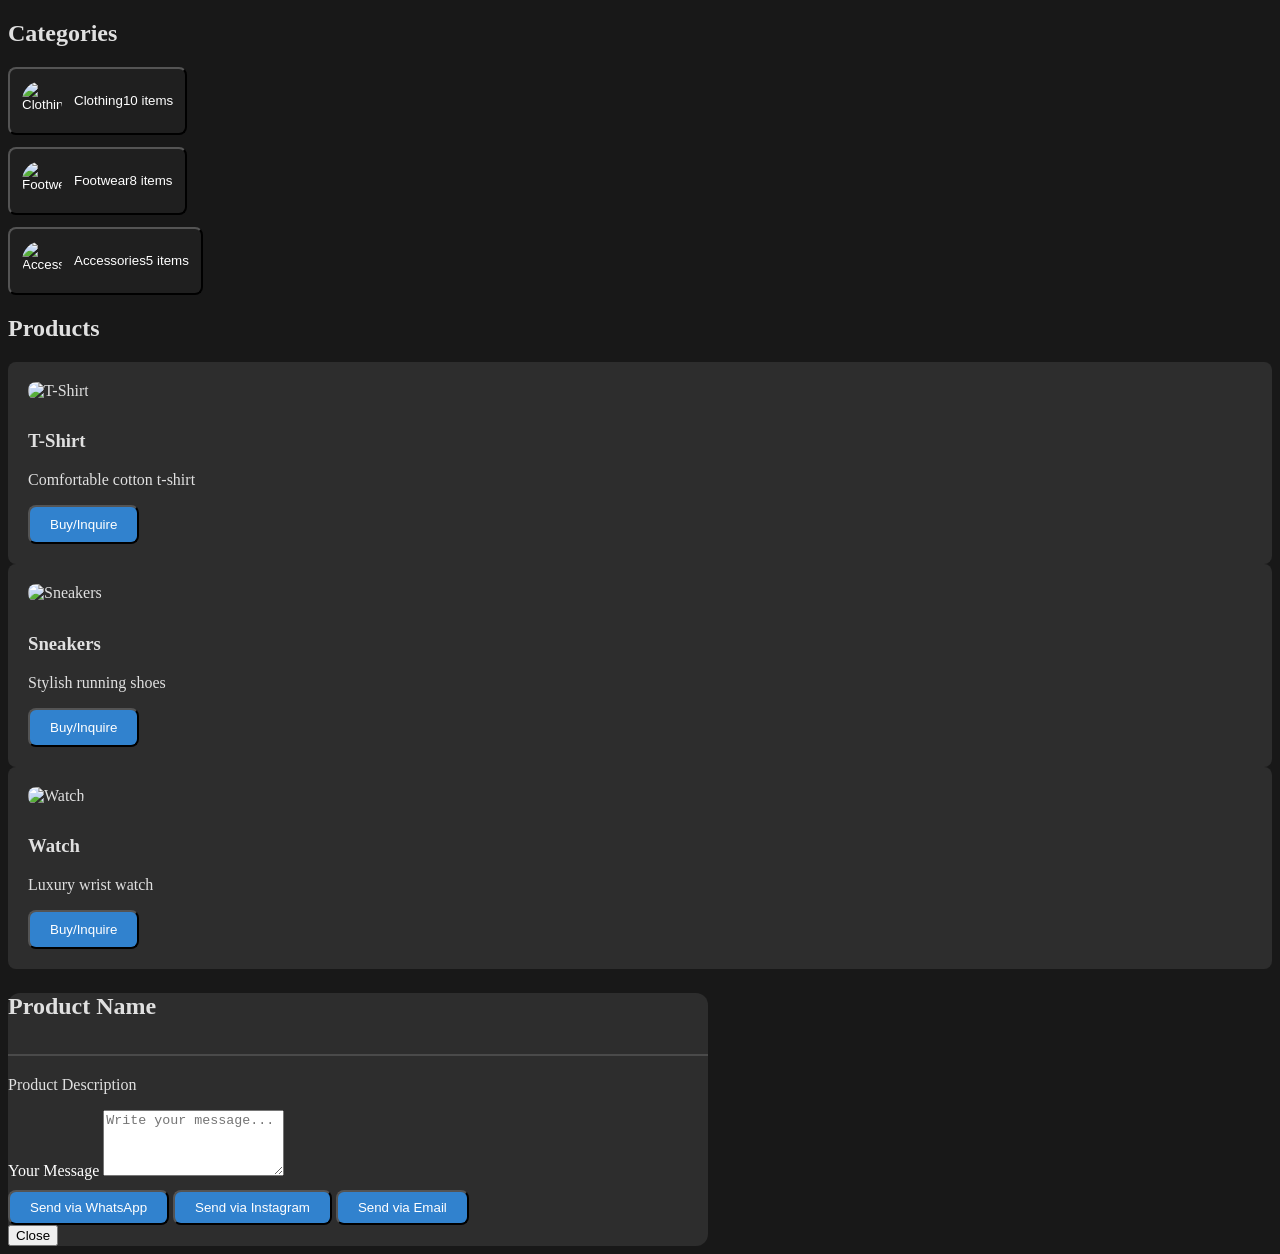
==== i.html @ 25216448 "create product page" ====
<!DOCTYPE html>
<html lang="en">
<head>
    <meta charset="UTF-8">
    <meta name="viewport" content="width=device-width, initial-scale=1.0">
    <title>E-commerce with Subcategories</title>
    <script src="https://cdn.tailwindcss.com"></script>
    <style>
        /* Skeleton loader animation */
        .skeleton-loader {
            background-color: #2d2d2d;
            animation: pulse 1.5s infinite ease-in-out;
        }
        @keyframes pulse {
            0% { background-color: #2d2d2d; }
            50% { background-color: #4a4a4a; }
            100% { background-color: #2d2d2d; }
        }

        /* Card skeleton */
        .skeleton-card {
            height: 300px;
            width: 100%;
            border-radius: 8px;
            margin-bottom: 16px;
        }

        /* Category button styles */
        .category-button {
            display: flex;
            align-items: center;
            background-color: #1f1f1f; /* Dark gray background */
            color: white;
            padding: 12px;
            margin-bottom: 12px;
            border-radius: 8px;
            cursor: pointer;
            transition: background-color 0.5s ease, transform 0.5s ease; /* Smooth transition */
        }

        .category-button:hover {
            background-color: #4a4a4a; /* Lighten gray on hover */
            transform: scale(1.05); /* Slightly enlarge on hover */
        }

        .category-button.active {
            background-color: #6B46C1; /* Purple for active state */
            transform: scale(1.05); /* Slightly enlarge when active */
        }

        .category-image {
            width: 40px;
            height: 40px;
            border-radius: 50%;
            margin-right: 12px;
        }

        .category-info {
            display: flex;
            justify-content: space-between;
            width: 100%;
        }

        /* Subcategory styling */
        .subcategory-button {
            display: flex;
            justify-content: center;
            align-items: center;
            background-color: #4A5568; /* Dark gray */
            color: white;
            padding: 12px;
            margin-bottom: 12px;
            border-radius: 25px; /* Rounded corners */
            cursor: pointer;
            transition: background-color 0.5s ease, transform 0.5s ease;
            width: 200px; /* Wide subcategories */
            text-align: center;
            font-size: 1rem;
        }

        .subcategory-button:hover {
            background-color: #3182CE; /* Blue on hover */
            transform: scale(1.05); /* Enlarges the button on hover */
        }

        .subcategory-button.active {
            background-color: #6B46C1; /* Purple when active */
        }

        /* Product grid styling */
        .product-card {
            background-color: #2d2d2d;
            border-radius: 8px;
            padding: 20px;
            transition: transform 0.3s ease;
        }

        .product-card:hover {
            transform: scale(1.05); /* Slightly enlarge on hover */
            background-color: #4a4a4a;
        }

        .product-image {
            width: 100%;
            height: 200px;
            object-fit: cover;
            border-radius: 8px;
            margin-bottom: 12px;
        }

        /* Body and text colors */
        body {
            background-color: #181818; /* Black background */
            color: #e0e0e0; /* Light gray text */
        }

        h2, h3 {
            color: #e0e0e0; /* Light gray headers */
        }

        .button {
            background-color: #3182CE; /* Blue background */
            color: white;
            padding: 10px 20px;
            border-radius: 8px;
            cursor: pointer;
            transition: background-color 0.5s ease;
        }

        .button:hover {
            background-color: #2563EB; /* Darker blue on hover */
        }

        .button:active {
            background-color: #1D4ED8; /* Active blue */
        }

        /* Modal Styles */
        #productModal {
            max-width: 700px;
            width: 100%;
            background-color: #2d2d2d;
            color: white;
            border-radius: 12px;
        }

        #productModal .modal-header {
            padding-bottom: 10px;
            border-bottom: 2px solid #4a4a4a;
            margin-bottom: 20px;
        }

        #productModal .modal-body {
            padding-bottom: 10px;
        }

        .modal-header h3 {
            color: #e0e0e0;
            font-size: 1.5rem;
        }

        .modal-body p {
            color: #e0e0e0;
        }

        .modal-footer button {
            background-color: #3182CE;
            color: white;
            padding: 8px 20px;
            border-radius: 8px;
            transition: background-color 0.3s ease;
        }

        .modal-footer button:hover {
            background-color: #2563EB;
        }
    </style>
</head>
<body>

    <div class="flex">
        <!-- Sidebar -->
        <div class="bg-gray-800 text-white w-64 p-6 fixed top-0 bottom-0 left-0">
            <h2 class="text-xl font-semibold mb-6">Categories</h2>

            <!-- Main Categories -->
            <div id="mainCategoryContainer">
                <!-- Main category buttons will be dynamically added here -->
            </div>

        </div>

        <!-- Main Content -->
        <div class="ml-64 p-6 flex-1">
            <h2 class="text-3xl font-semibold mb-6">Products</h2>

            <!-- Subcategory Buttons -->
            <div id="subcategoryContainer" class="flex flex-wrap gap-4 mb-6">
                <!-- Subcategory buttons will be dynamically added here -->
            </div>

            <!-- Product Grid -->
            <div id="productGrid" class="grid grid-cols-3 gap-6">
                <!-- Skeleton loader cards will be here -->
                <div class="skeleton-card skeleton-loader"></div>
                <div class="skeleton-card skeleton-loader"></div>
                <div class="skeleton-card skeleton-loader"></div>
                <div class="skeleton-card skeleton-loader"></div>
                <div class="skeleton-card skeleton-loader"></div>
                <div class="skeleton-card skeleton-loader"></div>
            </div>
        </div>
    </div>

    <!-- Product Modal -->
    <div id="productModal" class="fixed inset-0 flex items-center justify-center bg-black bg-opacity-50 hidden">
        <div class="bg-gray-800 p-6 rounded-lg w-full max-w-lg">
            <div class="modal-header">
                <h3 id="productName" class="text-xl font-semibold">Product Name</h3>
            </div>
            <div class="modal-body">
                <p id="productDescription">Product Description</p>
                <div class="mt-4">
                    <label for="userMessage" class="block text-gray-400">Your Message</label>
                    <textarea id="userMessage" class="w-full p-2 border border-gray-500 rounded" rows="4" placeholder="Write your message..."></textarea>
                </div>
            </div>
            <div class="modal-footer flex justify-between mt-6">
                <button onclick="sendMessage('whatsapp')" class="bg-green-500 text-white px-4 py-2 rounded">Send via WhatsApp</button>
                <button onclick="sendMessage('instagram')" class="bg-blue-500 text-white px-4 py-2 rounded">Send via Instagram</button>
                <button onclick="sendMessage('email')" class="bg-gray-500 text-white px-4 py-2 rounded">Send via Email</button>
            </div>
            <button onclick="closeModal()" class="mt-4 text-red-500">Close</button>
        </div>
    </div>

    <script>
        const products = [
            { name: "T-Shirt", description: "Comfortable cotton t-shirt", category: "Clothing", subcategory: "T-Shirts", image: "https://via.placeholder.com/400x200/0000FF/808080?text=T-Shirt", id: 1 },
            { name: "Sneakers", description: "Stylish running shoes", category: "Footwear", subcategory: "Sneakers", image: "https://via.placeholder.com/400x200/FF0000/FFFFFF?text=Sneakers", id: 2 },
            { name: "Watch", description: "Luxury wrist watch", category: "Accessories", subcategory: "Watches", image: "https://via.placeholder.com/400x200/000000/FFFFFF?text=Watch", id: 3 },
            // Add more products
        ];

        const categories = {
            "Clothing": {
                image: "https://via.placeholder.com/40/0000FF/FFFFFF?text=C",
                quantity: 10,
                subcategories: ["T-Shirts", "Jackets"]
            },
            "Footwear": {
                image: "https://via.placeholder.com/40/FF0000/FFFFFF?text=F",
                quantity: 8,
                subcategories: ["Sneakers", "Boots"]
            },
            "Accessories": {
                image: "https://via.placeholder.com/40/000000/FFFFFF?text=A",
                quantity: 5,
                subcategories: ["Watches", "Bags"]
            }
        };

        const mainCategoryContainer = document.getElementById('mainCategoryContainer');
        const subcategoryContainer = document.getElementById('subcategoryContainer');
        const productGrid = document.getElementById('productGrid');

        let selectedCategory = '';
        let selectedSubcategory = '';

        // Load main categories
        function loadMainCategories() {
            mainCategoryContainer.innerHTML = '';
            for (const category in categories) {
                const categoryButton = `
                    <button class="category-button ${selectedCategory === category ? 'active' : ''}" onclick="filterProducts('${category}')">
                        <img src="${categories[category].image}" alt="${category}" class="category-image">
                        <div class="category-info">
                            <span>${category}</span>
                            <span class="text-xs">${categories[category].quantity} items</span>
                        </div>
                    </button>
                `;
                mainCategoryContainer.innerHTML += categoryButton;
            }
        }

        // Load subcategories
        function loadSubcategories(category) {
            subcategoryContainer.innerHTML = '';
            if (category && categories[category].subcategories) {
                categories[category].subcategories.forEach(subcategory => {
                    const subcategoryButton = `
                        <button class="subcategory-button ${selectedSubcategory === subcategory ? 'active' : ''}" onclick="filterProducts('${category}', '${subcategory}')">
                            ${subcategory}
                        </button>
                    `;
                    subcategoryContainer.innerHTML += subcategoryButton;
                });
            }
        }

        // Filter products based on category and subcategory
        function filterProducts(category, subcategory = '') {
            selectedCategory = category;
            selectedSubcategory = subcategory;
            loadMainCategories();
            loadSubcategories(category);

            showSkeleton(true);

            setTimeout(() => {
                productGrid.innerHTML = '';

                const filteredProducts = products.filter(product => {
                    return (category ? product.category === category : true) &&
                           (subcategory ? product.subcategory === subcategory : true);
                });

                filteredProducts.forEach(product => {
                    const productCard = `
                        <div class="product-card">
                            <img src="${product.image}" alt="${product.name}" class="product-image">
                            <h3 class="text-lg font-semibold">${product.name}</h3>
                            <p class="text-sm text-gray-400">${product.description}</p>
                            <button onclick="openProductModal(${product.id})" class="button">Buy/Inquire</button>
                        </div>
                    `;
                    productGrid.innerHTML += productCard;
                });

                showSkeleton(false);
            }, 1000);
        }

        // Show skeleton loader
        function showSkeleton(isLoading) {
            if (isLoading) {
                productGrid.innerHTML = '';
                for (let i = 0; i < 6; i++) {
                    productGrid.innerHTML += '<div class="skeleton-card skeleton-loader"></div>';
                }
            }
        }

        // Open Product Modal
        function openProductModal(productId) {
            const product = products.find(p => p.id === productId);
            document.getElementById('productName').textContent = product.name;
            document.getElementById('productDescription').textContent = product.description;
            document.getElementById('productModal').classList.remove('hidden');
        }

        // Close Product Modal
        function closeModal() {
            document.getElementById('productModal').classList.add('hidden');
        }

        // Simulate sending message via different channels
        function sendMessage(channel) {
            alert(`Sending message via ${channel}`);
        }

        // Initialize
        loadMainCategories();
        filterProducts('');
    </script>
</body>
</html>
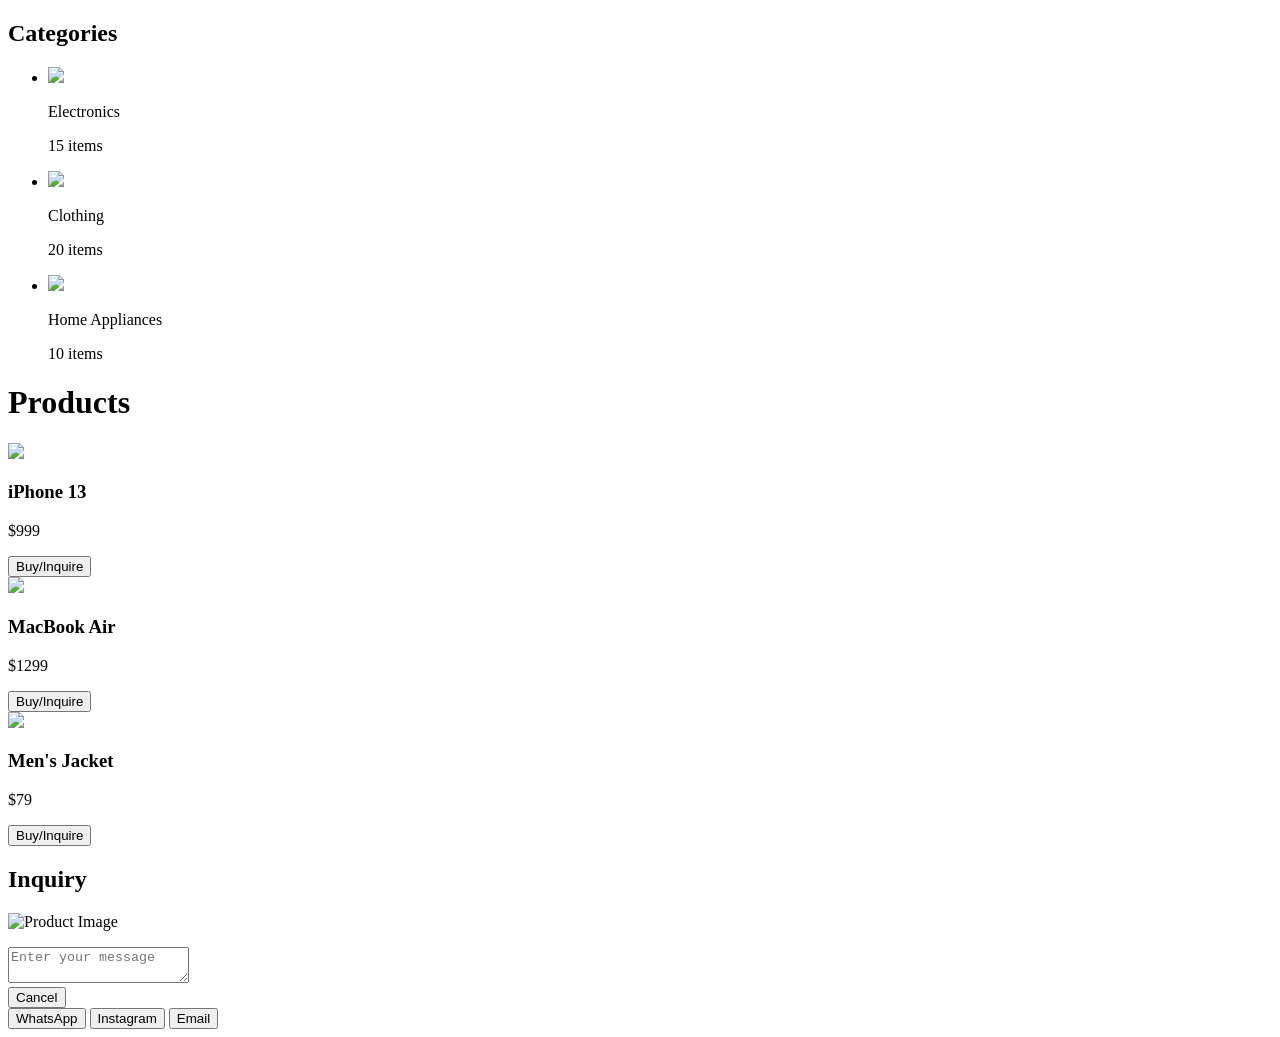
==== commit 982d4e98: "update i.html" ====
--- a/i.html
+++ b/i.html
@@ -1,368 +1,180 @@
 <!DOCTYPE html>
 <html lang="en">
+
 <head>
     <meta charset="UTF-8">
     <meta name="viewport" content="width=device-width, initial-scale=1.0">
-    <title>E-commerce with Subcategories</title>
+    <title>E-Commerce Store</title>
     <script src="https://cdn.tailwindcss.com"></script>
     <style>
-        /* Skeleton loader animation */
-        .skeleton-loader {
-            background-color: #2d2d2d;
-            animation: pulse 1.5s infinite ease-in-out;
-        }
-        @keyframes pulse {
-            0% { background-color: #2d2d2d; }
-            50% { background-color: #4a4a4a; }
-            100% { background-color: #2d2d2d; }
+        .skeleton {
+            background: linear-gradient(90deg, rgba(255, 255, 255, 0.1) 25%, rgba(255, 255, 255, 0.2) 50%, rgba(255, 255, 255, 0.1) 75%);
+            background-size: 200% 100%;
+            animation: shimmer 1.5s infinite linear;
         }
 
-        /* Card skeleton */
-        .skeleton-card {
-            height: 300px;
-            width: 100%;
-            border-radius: 8px;
-            margin-bottom: 16px;
+        @keyframes shimmer {
+            0% {
+                background-position: -200% 0;
+            }
+
+            100% {
+                background-position: 200% 0;
+            }
         }
 
-        /* Category button styles */
-        .category-button {
-            display: flex;
-            align-items: center;
-            background-color: #1f1f1f; /* Dark gray background */
+        .active {
+            background-color: #6B46C1;
             color: white;
-            padding: 12px;
-            margin-bottom: 12px;
-            border-radius: 8px;
-            cursor: pointer;
-            transition: background-color 0.5s ease, transform 0.5s ease; /* Smooth transition */
-        }
-
-        .category-button:hover {
-            background-color: #4a4a4a; /* Lighten gray on hover */
-            transform: scale(1.05); /* Slightly enlarge on hover */
-        }
-
-        .category-button.active {
-            background-color: #6B46C1; /* Purple for active state */
-            transform: scale(1.05); /* Slightly enlarge when active */
-        }
-
-        .category-image {
-            width: 40px;
-            height: 40px;
-            border-radius: 50%;
-            margin-right: 12px;
-        }
-
-        .category-info {
-            display: flex;
-            justify-content: space-between;
-            width: 100%;
-        }
-
-        /* Subcategory styling */
-        .subcategory-button {
-            display: flex;
-            justify-content: center;
-            align-items: center;
-            background-color: #4A5568; /* Dark gray */
-            color: white;
-            padding: 12px;
-            margin-bottom: 12px;
-            border-radius: 25px; /* Rounded corners */
-            cursor: pointer;
-            transition: background-color 0.5s ease, transform 0.5s ease;
-            width: 200px; /* Wide subcategories */
-            text-align: center;
-            font-size: 1rem;
-        }
-
-        .subcategory-button:hover {
-            background-color: #3182CE; /* Blue on hover */
-            transform: scale(1.05); /* Enlarges the button on hover */
-        }
-
-        .subcategory-button.active {
-            background-color: #6B46C1; /* Purple when active */
-        }
-
-        /* Product grid styling */
-        .product-card {
-            background-color: #2d2d2d;
-            border-radius: 8px;
-            padding: 20px;
-            transition: transform 0.3s ease;
-        }
-
-        .product-card:hover {
-            transform: scale(1.05); /* Slightly enlarge on hover */
-            background-color: #4a4a4a;
-        }
-
-        .product-image {
-            width: 100%;
-            height: 200px;
-            object-fit: cover;
-            border-radius: 8px;
-            margin-bottom: 12px;
-        }
-
-        /* Body and text colors */
-        body {
-            background-color: #181818; /* Black background */
-            color: #e0e0e0; /* Light gray text */
-        }
-
-        h2, h3 {
-            color: #e0e0e0; /* Light gray headers */
-        }
-
-        .button {
-            background-color: #3182CE; /* Blue background */
-            color: white;
-            padding: 10px 20px;
-            border-radius: 8px;
-            cursor: pointer;
-            transition: background-color 0.5s ease;
-        }
-
-        .button:hover {
-            background-color: #2563EB; /* Darker blue on hover */
-        }
-
-        .button:active {
-            background-color: #1D4ED8; /* Active blue */
-        }
-
-        /* Modal Styles */
-        #productModal {
-            max-width: 700px;
-            width: 100%;
-            background-color: #2d2d2d;
-            color: white;
-            border-radius: 12px;
-        }
-
-        #productModal .modal-header {
-            padding-bottom: 10px;
-            border-bottom: 2px solid #4a4a4a;
-            margin-bottom: 20px;
-        }
-
-        #productModal .modal-body {
-            padding-bottom: 10px;
-        }
-
-        .modal-header h3 {
-            color: #e0e0e0;
-            font-size: 1.5rem;
-        }
-
-        .modal-body p {
-            color: #e0e0e0;
-        }
-
-        .modal-footer button {
-            background-color: #3182CE;
-            color: white;
-            padding: 8px 20px;
-            border-radius: 8px;
-            transition: background-color 0.3s ease;
-        }
-
-        .modal-footer button:hover {
-            background-color: #2563EB;
         }
     </style>
 </head>
-<body>
 
-    <div class="flex">
+<body class="bg-black text-white">
+    <div class="flex h-screen">
         <!-- Sidebar -->
-        <div class="bg-gray-800 text-white w-64 p-6 fixed top-0 bottom-0 left-0">
-            <h2 class="text-xl font-semibold mb-6">Categories</h2>
-
-            <!-- Main Categories -->
-            <div id="mainCategoryContainer">
-                <!-- Main category buttons will be dynamically added here -->
-            </div>
-
-        </div>
+        <aside class="w-64 bg-gray-900 p-4">
+            <h2 class="text-purple-500 text-xl font-bold mb-4">Categories</h2>
+            <ul id="categoryList" class="space-y-2"></ul>
+        </aside>
 
         <!-- Main Content -->
-        <div class="ml-64 p-6 flex-1">
-            <h2 class="text-3xl font-semibold mb-6">Products</h2>
+        <main class="flex-1 p-6">
+            <h1 class="text-2xl font-bold mb-4">Products</h1>
+            <div id="subcategoryButtons" class="flex space-x-2 mb-4"></div>
+            <div id="productGrid" class="grid grid-cols-1 md:grid-cols-3 gap-4"></div>
+        </main>
+    </div>
 
-            <!-- Subcategory Buttons -->
-            <div id="subcategoryContainer" class="flex flex-wrap gap-4 mb-6">
-                <!-- Subcategory buttons will be dynamically added here -->
+    <!-- Modal -->
+    <div id="modal" class="fixed inset-0 bg-black bg-opacity-50 flex items-center justify-center hidden">
+        <div class="bg-gray-900 p-6 rounded-lg w-96">
+            <h2 class="text-xl font-bold text-white">Inquiry</h2>
+            <!-- Product Image -->
+            <img id="modalProductImage" class="w-full h-32 object-cover mb-4 rounded" alt="Product Image">
+            <p id="modalProductName" class="text-gray-300 my-2"></p>
+            <textarea id="modalMessage" class="w-full p-2 bg-gray-800 rounded text-white"
+                placeholder="Enter your message"></textarea>
+            <div class="flex justify-between space-x-2 mt-4">
+                <button class="bg-gray-700 px-4 py-2 rounded" onclick="closeModal()">Cancel</button>
             </div>
-
-            <!-- Product Grid -->
-            <div id="productGrid" class="grid grid-cols-3 gap-6">
-                <!-- Skeleton loader cards will be here -->
-                <div class="skeleton-card skeleton-loader"></div>
-                <div class="skeleton-card skeleton-loader"></div>
-                <div class="skeleton-card skeleton-loader"></div>
-                <div class="skeleton-card skeleton-loader"></div>
-                <div class="skeleton-card skeleton-loader"></div>
-                <div class="skeleton-card skeleton-loader"></div>
+            <div class="flex justify-between space-x-2 mt-2">
+                <button class="bg-green-500 px-4 py-2 rounded" onclick="sendViaWhatsApp()">WhatsApp</button>
+                <button class="bg-blue-500 px-4 py-2 rounded" onclick="sendViaInstagram()">Instagram</button>
+                <button class="bg-red-500 px-4 py-2 rounded" onclick="sendViaEmail()">Email</button>
             </div>
         </div>
     </div>
 
-    <!-- Product Modal -->
-    <div id="productModal" class="fixed inset-0 flex items-center justify-center bg-black bg-opacity-50 hidden">
-        <div class="bg-gray-800 p-6 rounded-lg w-full max-w-lg">
-            <div class="modal-header">
-                <h3 id="productName" class="text-xl font-semibold">Product Name</h3>
-            </div>
-            <div class="modal-body">
-                <p id="productDescription">Product Description</p>
-                <div class="mt-4">
-                    <label for="userMessage" class="block text-gray-400">Your Message</label>
-                    <textarea id="userMessage" class="w-full p-2 border border-gray-500 rounded" rows="4" placeholder="Write your message..."></textarea>
-                </div>
-            </div>
-            <div class="modal-footer flex justify-between mt-6">
-                <button onclick="sendMessage('whatsapp')" class="bg-green-500 text-white px-4 py-2 rounded">Send via WhatsApp</button>
-                <button onclick="sendMessage('instagram')" class="bg-blue-500 text-white px-4 py-2 rounded">Send via Instagram</button>
-                <button onclick="sendMessage('email')" class="bg-gray-500 text-white px-4 py-2 rounded">Send via Email</button>
-            </div>
-            <button onclick="closeModal()" class="mt-4 text-red-500">Close</button>
-        </div>
-    </div>
-
     <script>
+        const categories = {
+            "Electronics": { quantity: 15, subcategories: ["Phones", "Laptops", "Accessories"], image: "electronics.jpg" },
+            "Clothing": { quantity: 20, subcategories: ["Men", "Women", "Kids"], image: "clothing.jpg" },
+            "Home Appliances": { quantity: 10, subcategories: ["Kitchen", "Living Room", "Bathroom"], image: "home.jpg" }
+        };
         const products = [
-            { name: "T-Shirt", description: "Comfortable cotton t-shirt", category: "Clothing", subcategory: "T-Shirts", image: "https://via.placeholder.com/400x200/0000FF/808080?text=T-Shirt", id: 1 },
-            { name: "Sneakers", description: "Stylish running shoes", category: "Footwear", subcategory: "Sneakers", image: "https://via.placeholder.com/400x200/FF0000/FFFFFF?text=Sneakers", id: 2 },
-            { name: "Watch", description: "Luxury wrist watch", category: "Accessories", subcategory: "Watches", image: "https://via.placeholder.com/400x200/000000/FFFFFF?text=Watch", id: 3 },
-            // Add more products
+            { id: 1, name: "iPhone 13", category: "Electronics", subcategory: "Phones", price: "$999", image: "iphone.jpg", link: "https://example.com/iphone13" },
+            { id: 2, name: "MacBook Air", category: "Electronics", subcategory: "Laptops", price: "$1299", image: "macbook.jpg", link: "https://example.com/macbookair" },
+            { id: 3, name: "Men's Jacket", category: "Clothing", subcategory: "Men", price: "$79", image: "jacket.jpg", link: "https://example.com/jacket" }
         ];
 
-        const categories = {
-            "Clothing": {
-                image: "https://via.placeholder.com/40/0000FF/FFFFFF?text=C",
-                quantity: 10,
-                subcategories: ["T-Shirts", "Jackets"]
-            },
-            "Footwear": {
-                image: "https://via.placeholder.com/40/FF0000/FFFFFF?text=F",
-                quantity: 8,
-                subcategories: ["Sneakers", "Boots"]
-            },
-            "Accessories": {
-                image: "https://via.placeholder.com/40/000000/FFFFFF?text=A",
-                quantity: 5,
-                subcategories: ["Watches", "Bags"]
-            }
+        const contact = {
+            whatsapp: "1234567890",
+            instagram: "seller_instagram",
+            email: "seller@example.com"
         };
 
-        const mainCategoryContainer = document.getElementById('mainCategoryContainer');
-        const subcategoryContainer = document.getElementById('subcategoryContainer');
-        const productGrid = document.getElementById('productGrid');
-
-        let selectedCategory = '';
-        let selectedSubcategory = '';
-
-        // Load main categories
-        function loadMainCategories() {
-            mainCategoryContainer.innerHTML = '';
+        function renderCategories() {
+            const categoryList = document.getElementById("categoryList");
+            categoryList.innerHTML = "";
             for (const category in categories) {
-                const categoryButton = `
-                    <button class="category-button ${selectedCategory === category ? 'active' : ''}" onclick="filterProducts('${category}')">
-                        <img src="${categories[category].image}" alt="${category}" class="category-image">
-                        <div class="category-info">
-                            <span>${category}</span>
-                            <span class="text-xs">${categories[category].quantity} items</span>
-                        </div>
-                    </button>
-                `;
-                mainCategoryContainer.innerHTML += categoryButton;
+                const li = document.createElement("li");
+                li.className = "flex items-center p-2 bg-gray-800 hover:bg-purple-500 cursor-pointer rounded";
+                li.innerHTML = `<img src="${categories[category].image}" class="w-12 h-12 rounded mr-2"> <div><p>${category}</p><p class='text-sm text-gray-400'>${categories[category].quantity} items</p></div>`;
+                li.onclick = () => loadProducts(category);
+                categoryList.appendChild(li);
             }
         }
 
-        // Load subcategories
-        function loadSubcategories(category) {
-            subcategoryContainer.innerHTML = '';
-            if (category && categories[category].subcategories) {
-                categories[category].subcategories.forEach(subcategory => {
-                    const subcategoryButton = `
-                        <button class="subcategory-button ${selectedSubcategory === subcategory ? 'active' : ''}" onclick="filterProducts('${category}', '${subcategory}')">
-                            ${subcategory}
-                        </button>
-                    `;
-                    subcategoryContainer.innerHTML += subcategoryButton;
-                });
-            }
+        function renderProduct(product) {
+            const productGrid = document.getElementById("productGrid");
+            const div = document.createElement("div");
+            div.className = "bg-gray-800 p-4 rounded-lg";
+            div.innerHTML = `
+                <img src="${product.image}" class="w-full h-32 object-cover mb-2 rounded">
+                <h3 class="text-lg font-bold">${product.name}</h3>
+                <p class="text-gray-400">${product.price}</p>
+                <button class="bg-purple-500 w-full mt-2 p-2 rounded" onclick="openModal('${product.name}', '${product.image}', '${product.link}')">Buy/Inquire</button>
+            `;
+            productGrid.appendChild(div);
         }
 
-        // Filter products based on category and subcategory
-        function filterProducts(category, subcategory = '') {
-            selectedCategory = category;
-            selectedSubcategory = subcategory;
-            loadMainCategories();
-            loadSubcategories(category);
+        function loadProducts(category = null, subcategory = null) {
+            document.querySelectorAll(".active").forEach(el => el.classList.remove("active"));
+            if (subcategory) document.querySelector(`[data-subcategory='${subcategory}']`).classList.add("active");
 
-            showSkeleton(true);
-
+            const productGrid = document.getElementById("productGrid");
+            productGrid.innerHTML = "<div class='skeleton w-full h-32 rounded-md'></div>".repeat(6);
             setTimeout(() => {
-                productGrid.innerHTML = '';
-
-                const filteredProducts = products.filter(product => {
-                    return (category ? product.category === category : true) &&
-                           (subcategory ? product.subcategory === subcategory : true);
-                });
-
-                filteredProducts.forEach(product => {
-                    const productCard = `
-                        <div class="product-card">
-                            <img src="${product.image}" alt="${product.name}" class="product-image">
-                            <h3 class="text-lg font-semibold">${product.name}</h3>
-                            <p class="text-sm text-gray-400">${product.description}</p>
-                            <button onclick="openProductModal(${product.id})" class="button">Buy/Inquire</button>
-                        </div>
-                    `;
-                    productGrid.innerHTML += productCard;
-                });
-
-                showSkeleton(false);
+                productGrid.innerHTML = "";
+                let filteredProducts = category ? products.filter(p => p.category === category && (subcategory ? p.subcategory === subcategory : true)) : products;
+                if (!subcategory && category) renderSubcategories(category);
+                if (filteredProducts.length === 0) productGrid.innerHTML = "<p>No products available.</p>";
+                filteredProducts.forEach(product => renderProduct(product));
             }, 1000);
         }
 
-        // Show skeleton loader
-        function showSkeleton(isLoading) {
-            if (isLoading) {
-                productGrid.innerHTML = '';
-                for (let i = 0; i < 6; i++) {
-                    productGrid.innerHTML += '<div class="skeleton-card skeleton-loader"></div>';
-                }
-            }
+        function renderSubcategories(category) {
+            const subcategoryButtons = document.getElementById("subcategoryButtons");
+            subcategoryButtons.innerHTML = "";
+            categories[category].subcategories.forEach(sub => {
+                const btn = document.createElement("button");
+                btn.className = "bg-gray-700 px-4 py-2 rounded-lg";
+                btn.textContent = sub;
+                btn.dataset.subcategory = sub;
+                btn.onclick = () => loadProducts(category, sub);
+                subcategoryButtons.appendChild(btn);
+            });
         }
 
-        // Open Product Modal
-        function openProductModal(productId) {
-            const product = products.find(p => p.id === productId);
-            document.getElementById('productName').textContent = product.name;
-            document.getElementById('productDescription').textContent = product.description;
-            document.getElementById('productModal').classList.remove('hidden');
+        function openModal(productName, productImage, productLink) {
+            document.getElementById("modalProductName").textContent = productName;
+            document.getElementById("modalProductImage").src = productImage;
+            document.getElementById("modal").classList.remove("hidden");
+            window.currentProductLink = productLink;
         }
 
-        // Close Product Modal
         function closeModal() {
-            document.getElementById('productModal').classList.add('hidden');
+            document.getElementById("modal").classList.add("hidden");
         }
 
-        // Simulate sending message via different channels
-        function sendMessage(channel) {
-            alert(`Sending message via ${channel}`);
+        function sendViaWhatsApp() {
+            const message = document.getElementById("modalMessage").value;
+            const fullMessage = `Product: ${document.getElementById("modalProductName").textContent}\nMessage: ${message}\nLink: ${window.currentProductLink}`;
+            const url = `https://wa.me/${contact.whatsapp}?text=${encodeURIComponent(fullMessage)}`;
+            window.open(url, "_blank");
+            closeModal();
         }
 
-        // Initialize
-        loadMainCategories();
-        filterProducts('');
+        function sendViaInstagram() {
+            const message = document.getElementById("modalMessage").value;
+            const fullMessage = `Product: ${document.getElementById("modalProductName").textContent}\nMessage: ${message}\nLink: ${window.currentProductLink}`;
+            const url = `https://instagram.com/${contact.instagram}?text=${encodeURIComponent(fullMessage)}`;
+            window.open(url, "_blank");
+            closeModal();
+        }
+
+        function sendViaEmail() {
+            const message = document.getElementById("modalMessage").value;
+            const fullMessage = `Product: ${document.getElementById("modalProductName").textContent}\nMessage: ${message}\nLink: ${window.currentProductLink}`;
+            const url = `mailto:${contact.email}?subject=Product Inquiry&body=${encodeURIComponent(fullMessage)}`;
+            window.open(url, "_blank");
+            closeModal();
+        }
+
+        renderCategories();
+        loadProducts();
     </script>
 </body>
-</html>
+
+</html>
